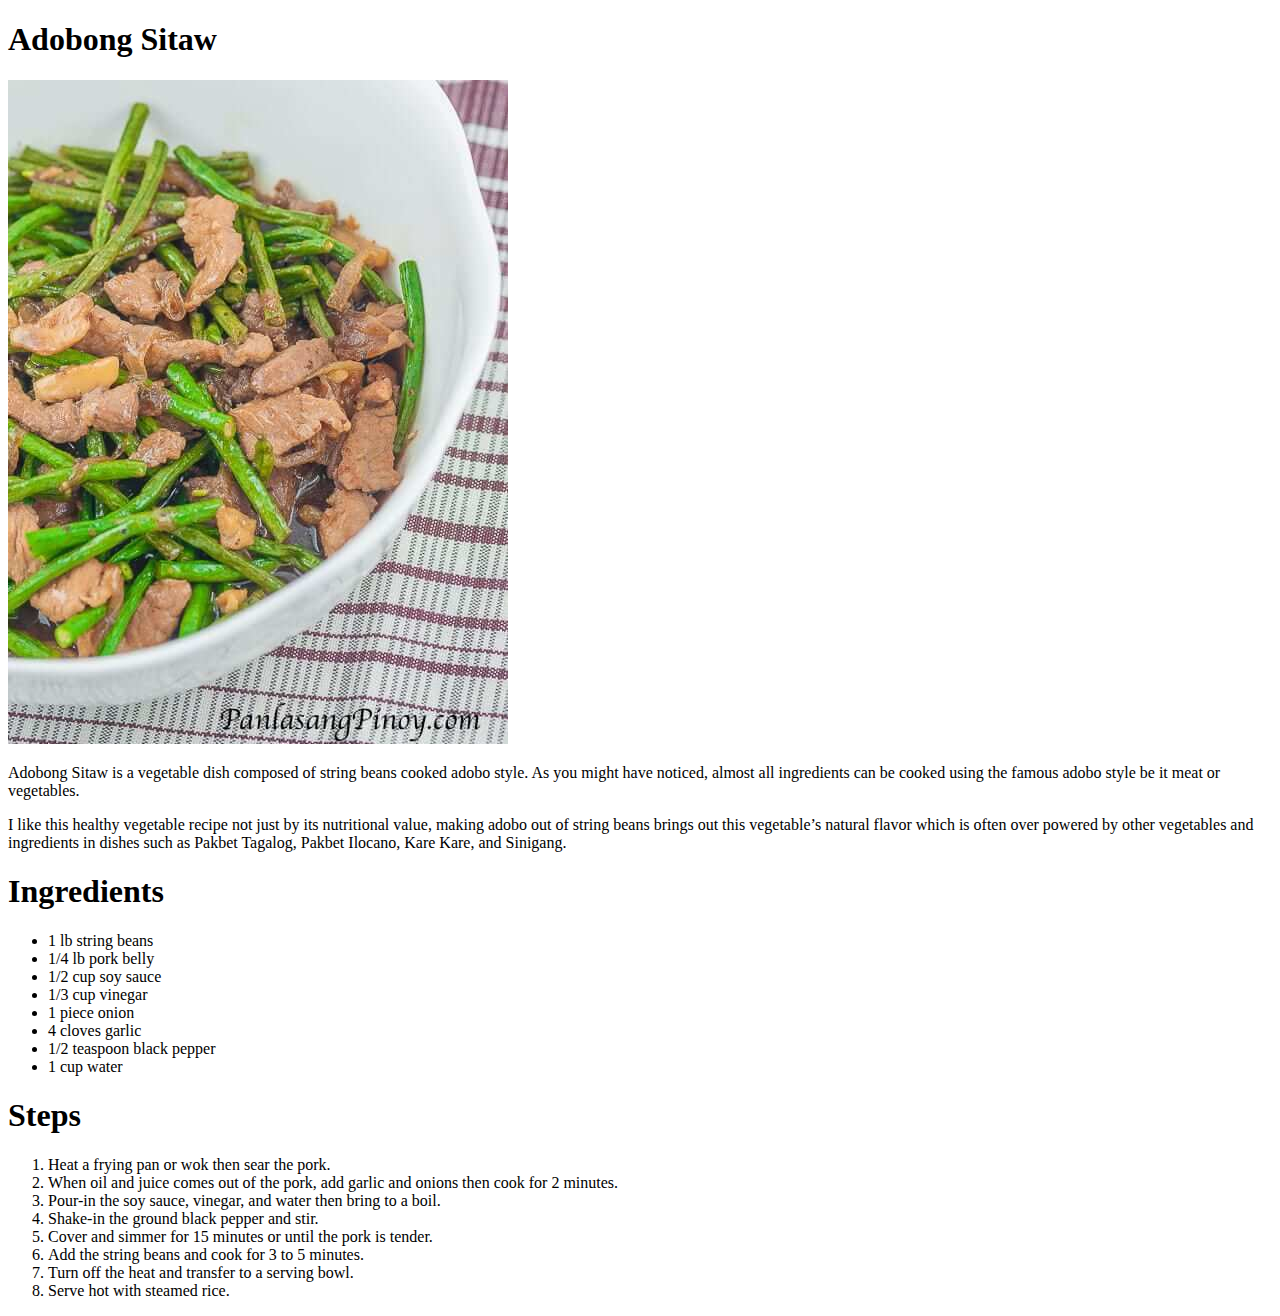
==== recipes/adobong-sitaw.html @ ec3ee000 "added recipes and images to file" ====
<!DOCTYPE html>
<html lang="en">
<head>
    <meta charset="UTF-8">
    <meta name="viewport" content="width=device-width, initial-scale=1.0">
    <title>Document</title>
</head>
<body>
    <h1>Adobong Sitaw</h1>
    <img src="../images/adobong-sitaw.jpg" alt="adobong stringbean">

    <p>Adobong Sitaw is a vegetable dish composed of string beans cooked adobo style. As you might have noticed, almost all ingredients can be cooked using the famous adobo style be it meat or vegetables.</p>

    <p>I like this healthy vegetable recipe not just by its nutritional value, making adobo out of string beans brings out this vegetable’s natural flavor which is often over powered by other vegetables and ingredients in dishes such as Pakbet Tagalog, Pakbet Ilocano, Kare Kare, and Sinigang.</p>

    <h1>Ingredients</h1>

    <ul>
        <li>1 lb string beans</li>
        <li>1/4 lb pork belly</li>
        <li>1/2 cup soy sauce</li>
        <li>1/3 cup vinegar</li>
        <li>1 piece onion</li>
        <li>4 cloves garlic</li>
        <li>1/2 teaspoon black pepper</li>
        <li>1 cup water</li>
    </ul>

    <h1>Steps</h1>

    <ol>
        <li>Heat a frying pan or wok then sear the pork.</li>
        <li>When oil and juice comes out of the pork, add garlic and onions then cook for 2 minutes.</li>
        <li>Pour-in the soy sauce, vinegar, and water then bring to a boil.</li>
        <li>Shake-in the ground black pepper and stir.</li>
        <li>Cover and simmer for 15 minutes or until the pork is tender.</li>
        <li>Add the string beans and cook for 3 to 5 minutes.</li>
        <li>Turn off the heat and transfer to a serving bowl.</li>
        <li>Serve hot with steamed rice.</li>
    </ol>
</body>
</html>
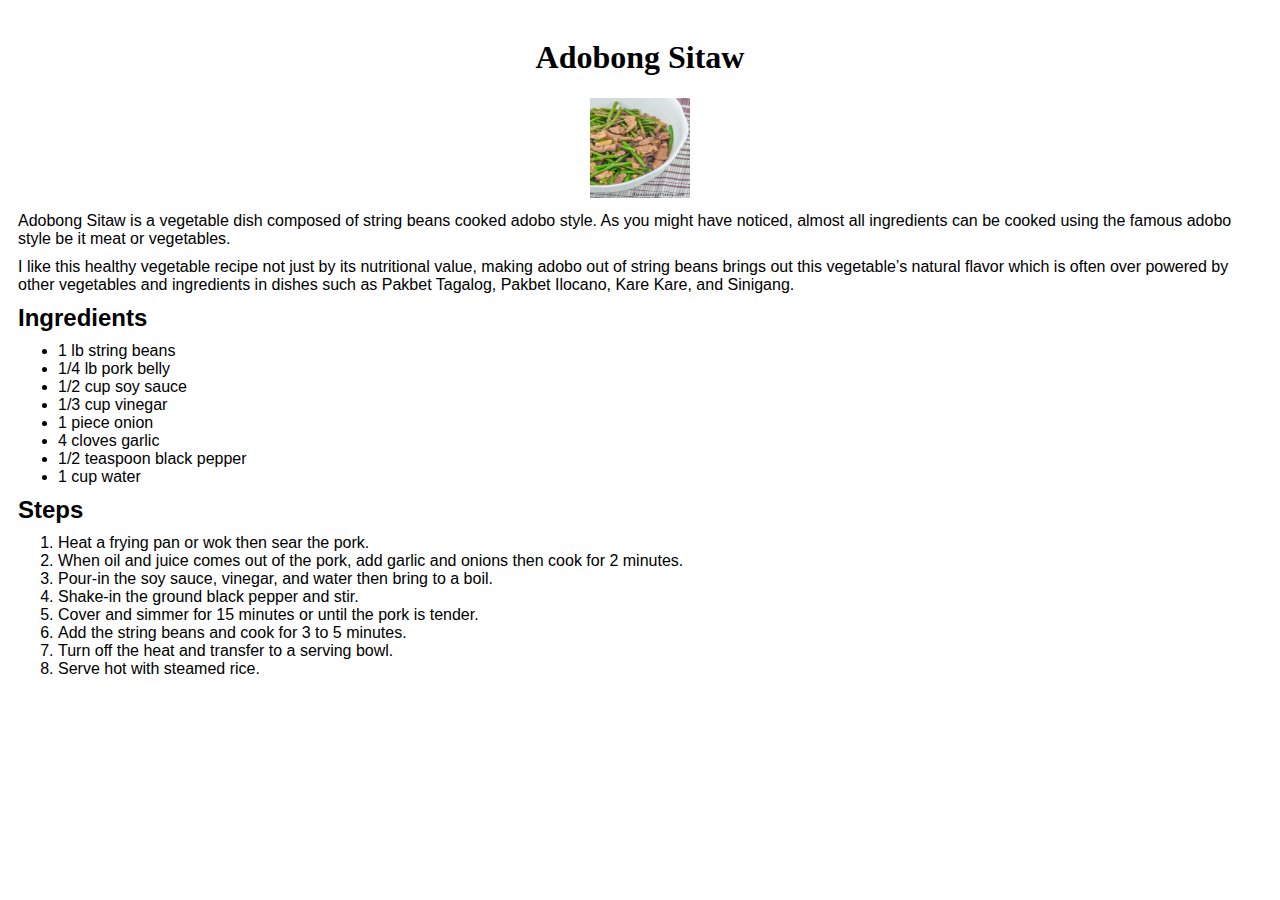
==== commit 69fc7a80: "Add css styling" ====
--- a/recipes/adobong-sitaw.html
+++ b/recipes/adobong-sitaw.html
@@ -4,6 +4,7 @@
     <meta charset="UTF-8">
     <meta name="viewport" content="width=device-width, initial-scale=1.0">
     <title>Document</title>
+    <link rel="stylesheet" href="../style.css">
 </head>
 <body>
     <h1>Adobong Sitaw</h1>
@@ -13,7 +14,7 @@
 
     <p>I like this healthy vegetable recipe not just by its nutritional value, making adobo out of string beans brings out this vegetable’s natural flavor which is often over powered by other vegetables and ingredients in dishes such as Pakbet Tagalog, Pakbet Ilocano, Kare Kare, and Sinigang.</p>
 
-    <h1>Ingredients</h1>
+    <h2>Ingredients</h2>
 
     <ul>
         <li>1 lb string beans</li>
@@ -26,7 +27,7 @@
         <li>1 cup water</li>
     </ul>
 
-    <h1>Steps</h1>
+    <h2>Steps</h2>
 
     <ol>
         <li>Heat a frying pan or wok then sear the pork.</li>
--- a/style.css
+++ b/style.css
@@ -0,0 +1,19 @@
+body {
+    text-align: center;
+    font-family: Arial, Helvetica, sans-serif;
+    padding: 10px 0;  
+}
+h1 {
+    font-family: Georgia, 'Times New Roman', Times, serif;}
+img {
+    height: 100px;
+    width: 100px;
+}
+ul,ol,h2,h3,p {
+    text-align: left;
+    margin: 10px;
+}
+a {
+    color: rgb(190, 30, 30);
+    
+}
